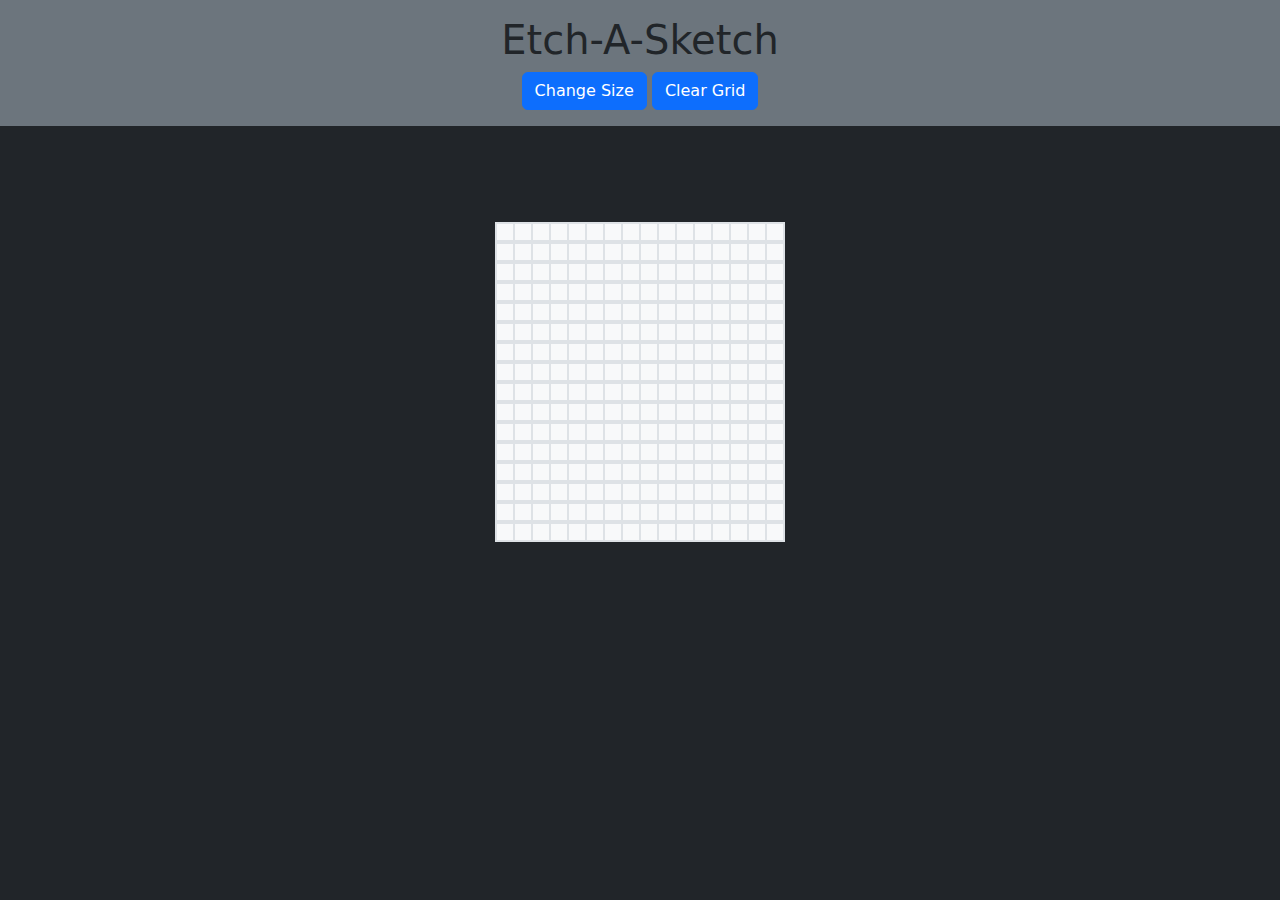
==== odin-js-practice/etch-a-sketch/index.html @ ecde6e6c "Completes minimum of TOP's "Etch-A-Sketch" Project -Done with bootstrap! as apart of me trying to ex" ====
<!DOCTYPE html>
<html lang="en">
<head>
    <meta charset="UTF-8">
    <meta name="viewport" content="width=device-width, initial-scale=1.0">
    <title>Odin Project: Etch-A-Sketch</title>
    <link rel="stylesheet" href="css/bootstrap.min.css">
    <script src ="js/bootstrap.bundle.min.js"?></script>
    <style>
        :root{
            --bs-primary: #D8CBB0;
        }
        .grid-item{

        }
        .grid-item:hover{
            background-color: var(--bs-primary);
        }
    </style>
</head>
<body id="body" class="bg-dark white-text">
    <header class="bg-secondary text-center p-3">
        <h1 >Etch-A-Sketch</h1>
        <button class="btn btn-primary" onclick="changeSize()">Change Size</button>
        <button class="btn btn-primary" onclick="clearGrid()">Clear Grid</button>

    </header>
    
</body>
<script src="script.js"></script>

</html>
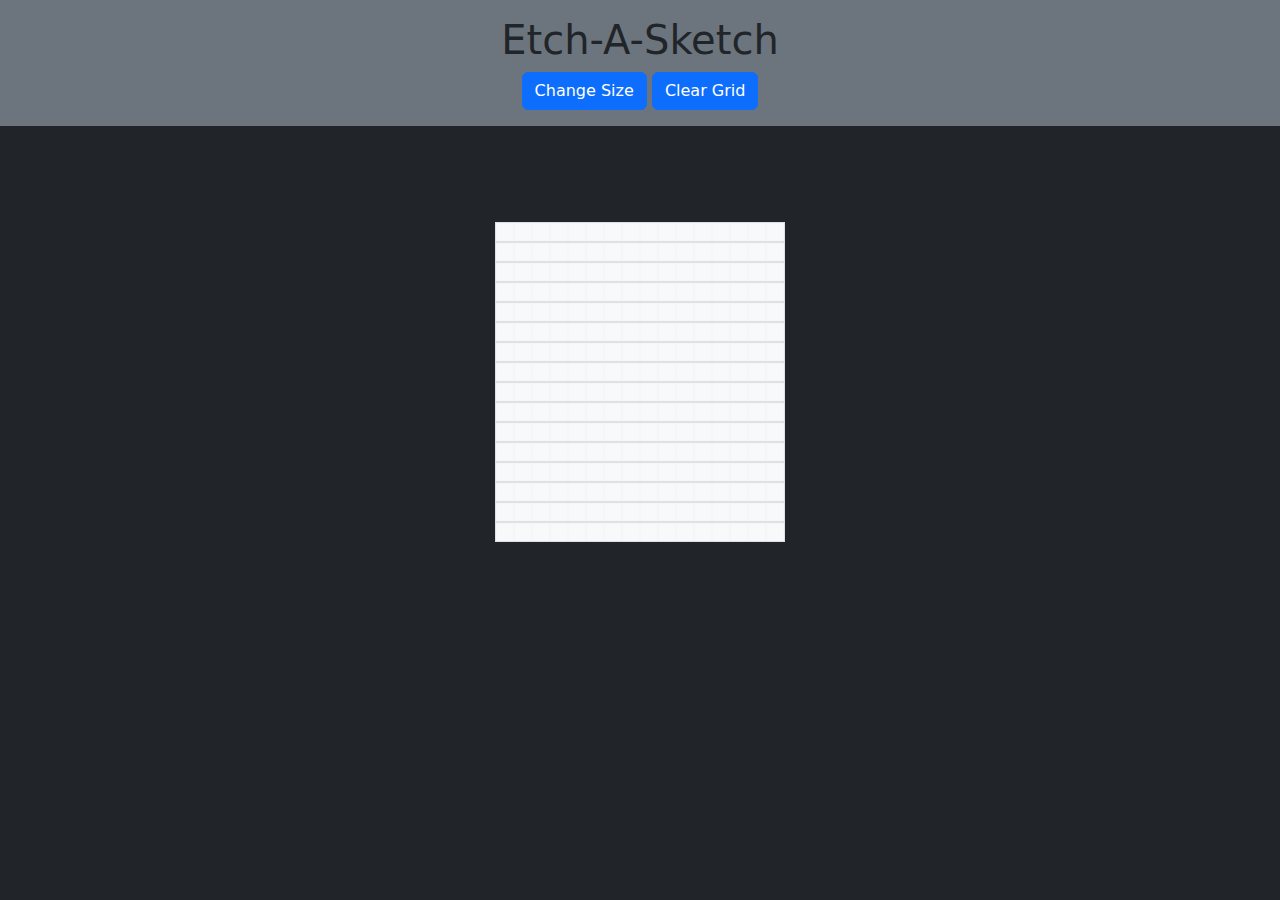
==== commit d2b3ddf2: "Added opacity increase per hover" ====
--- a/odin-js-practice/etch-a-sketch/index.html
+++ b/odin-js-practice/etch-a-sketch/index.html
@@ -10,12 +10,7 @@
         :root{
             --bs-primary: #D8CBB0;
         }
-        .grid-item{
-
-        }
-        .grid-item:hover{
-            background-color: var(--bs-primary);
-        }
+      
     </style>
 </head>
 <body id="body" class="bg-dark white-text">
